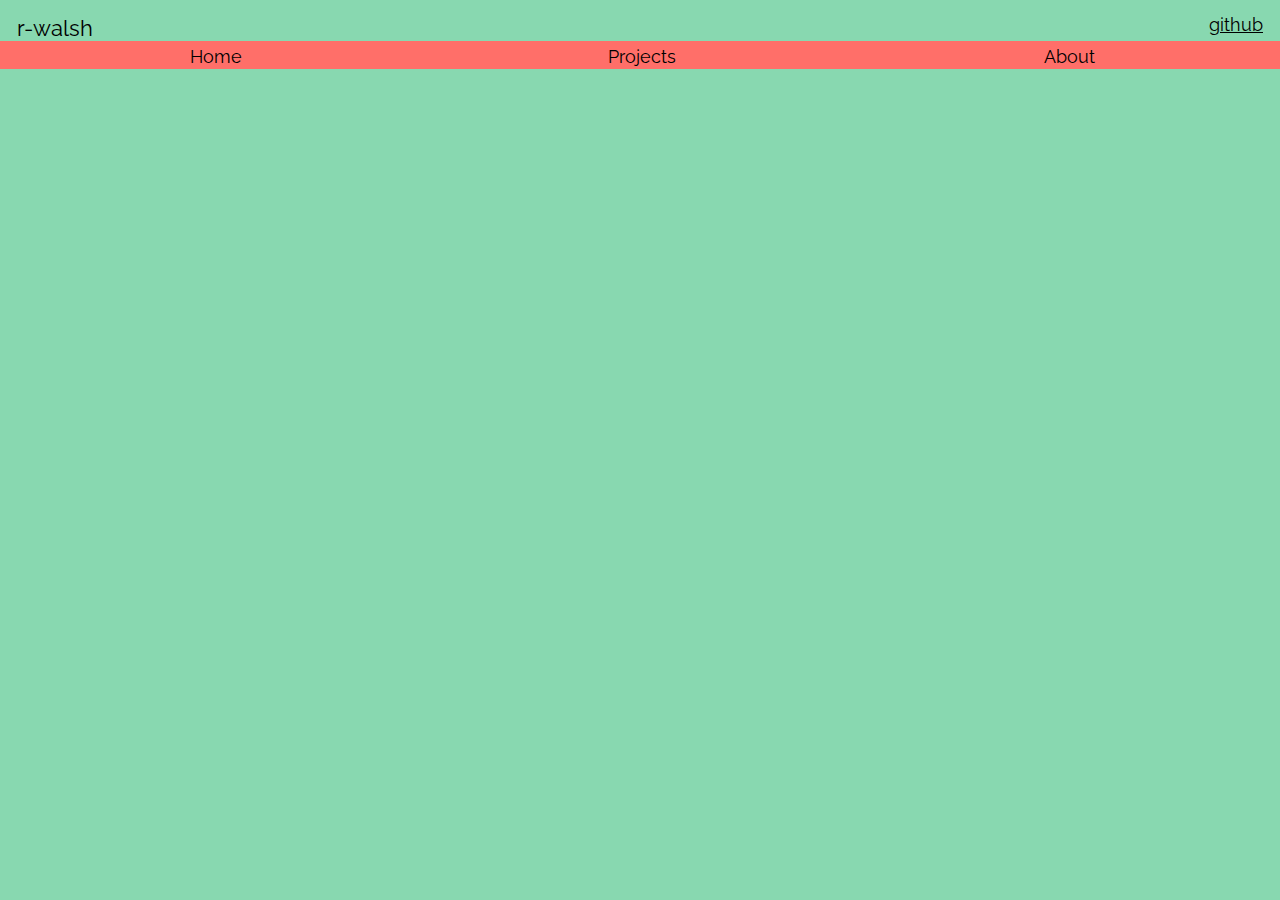
==== index.html @ cf57da19 "Initial commit. Only basics so far." ====
<!DOCTYPE html>
<html lang="en">
<head>
	<meta charset="UTF-8">
	<title>LearnFlexBox</title>
	<link rel="stylesheet" type="text/css" href="styles.css" />
	<link href='http://fonts.googleapis.com/css?family=Raleway:400,700' rel='stylesheet' type='text/css'>

</head>
<body>

<div id="header">

	<div id="logo">r-walsh</div>

	<a id="github" href="https://github.com/r-walsh">github</a>

	<ul id="nav-bar">
		<li class="nav-item"><a href="index.html">Home</a></li>
		<li class="nav-item"><a href="projects.html">Projects</a></li>
		<li class="nav-item"><a href="about.html">About</a></li>
	</ul>

</div>


<script src="jquery.js" type="text/javascript"></script>
<script src="main.js" type="text/javascript"></script>	

</body>
</html>
---- styles.css ----
/* http://www.color-hex.com/color-palette/895 */

body {
	margin: 0;
	padding: 0;
	background-color: #88d8b0;
	font-family: 'Raleway', sans-serif;
	overflow: visible;
}
a, li, ul, div {
	margin: 0;
	padding: 0;
}
#header {
	width: 100%;
	height: 100px;
	font-size: 1.4em;
}
#logo {
	margin: 15px 0 0 17px;
	display: inline-block;
}
#github {
	float: right;
	display: inline-block;
	margin: 14px 17px 0 0;
	color: black;
	font-size: .8em;
}
#nav-bar {
	list-style: none;
	display: flex;
    justify-content: space-around;
    align-content: center;
    align-items: center;
	height: 28px;
	width: 100%;
	background-color: #ff6f69;
}
.nav-item {
	float: left;
	margin: 3px 0 0 5px;	
	font-size: .8em;
	background-color: #ff6f69;
	border-radius: 2px;
	width: 200px;
	text-align: center;
}
.nav-item a {
	text-decoration: none;
	color: black;
}
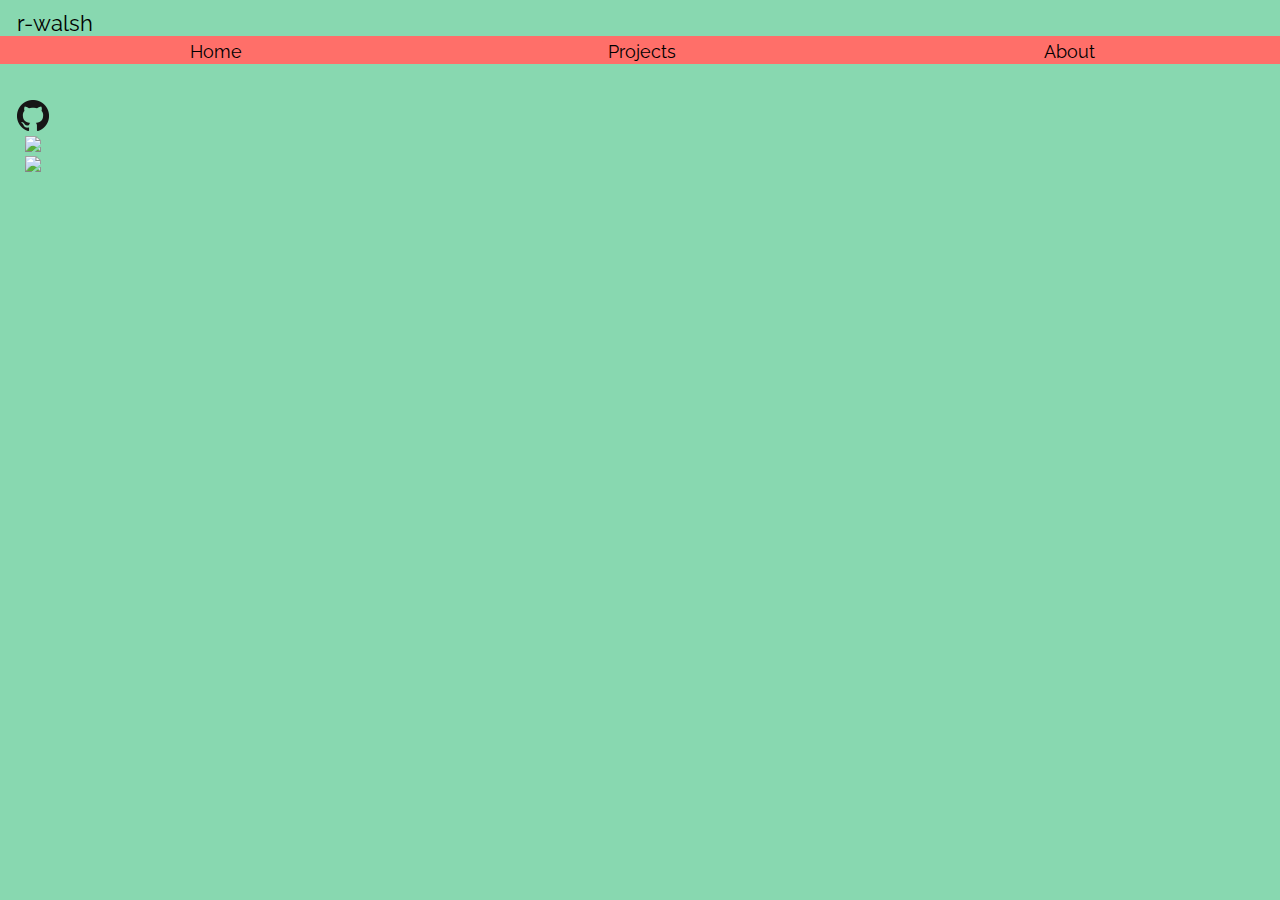
==== commit 9cafc8ad: "Added public profile container and logo links" ====
--- a/index.html
+++ b/index.html
@@ -2,18 +2,18 @@
 <html lang="en">
 <head>
 	<meta charset="UTF-8">
-	<title>LearnFlexBox</title>
+	<title>r-walsh</title>
 	<link rel="stylesheet" type="text/css" href="styles.css" />
 	<link href='http://fonts.googleapis.com/css?family=Raleway:400,700' rel='stylesheet' type='text/css'>
 
 </head>
 <body>
 
+
 <div id="header">
 
 	<div id="logo">r-walsh</div>
 
-	<a id="github" href="https://github.com/r-walsh">github</a>
 
 	<ul id="nav-bar">
 		<li class="nav-item"><a href="index.html">Home</a></li>
@@ -23,6 +23,16 @@
 
 </div>
 
+<div id="profile-container">
+	<ul id="profile-links">
+		<li class="profile-item"><a href="https://github.com/r-walsh"><img src="GitHub-Mark-32px.png" /></a></li>
+		<li class="profile-item"><a href="https://www.linkedin.com/pub/ryan-walsh/a2/669/175"><img src="https://static.licdn.com/scds/common/u/img/webpromo/btn_in_20x15.png"></a></li>
+		<li class="profile-item"><a href="https://twitter.com/_rtwalsh"><img src="twitterlogo.png"</a></li>
+	</ul>
+</div>
+
+
+
 
 <script src="jquery.js" type="text/javascript"></script>
 <script src="main.js" type="text/javascript"></script>	
--- a/styles.css
+++ b/styles.css
@@ -17,15 +17,8 @@
 	font-size: 1.4em;
 }
 #logo {
-	margin: 15px 0 0 17px;
+	margin: 10px 0 0 17px;
 	display: inline-block;
-}
-#github {
-	float: right;
-	display: inline-block;
-	margin: 14px 17px 0 0;
-	color: black;
-	font-size: .8em;
 }
 #nav-bar {
 	list-style: none;
@@ -49,4 +42,14 @@
 .nav-item a {
 	text-decoration: none;
 	color: black;
-}+}
+#profile-container {
+	height: 95px;
+	width: 36px;
+	position: fixed;
+	left: 15px;
+}
+#profile-links {
+	list-style: none;
+	text-align: center;
+}
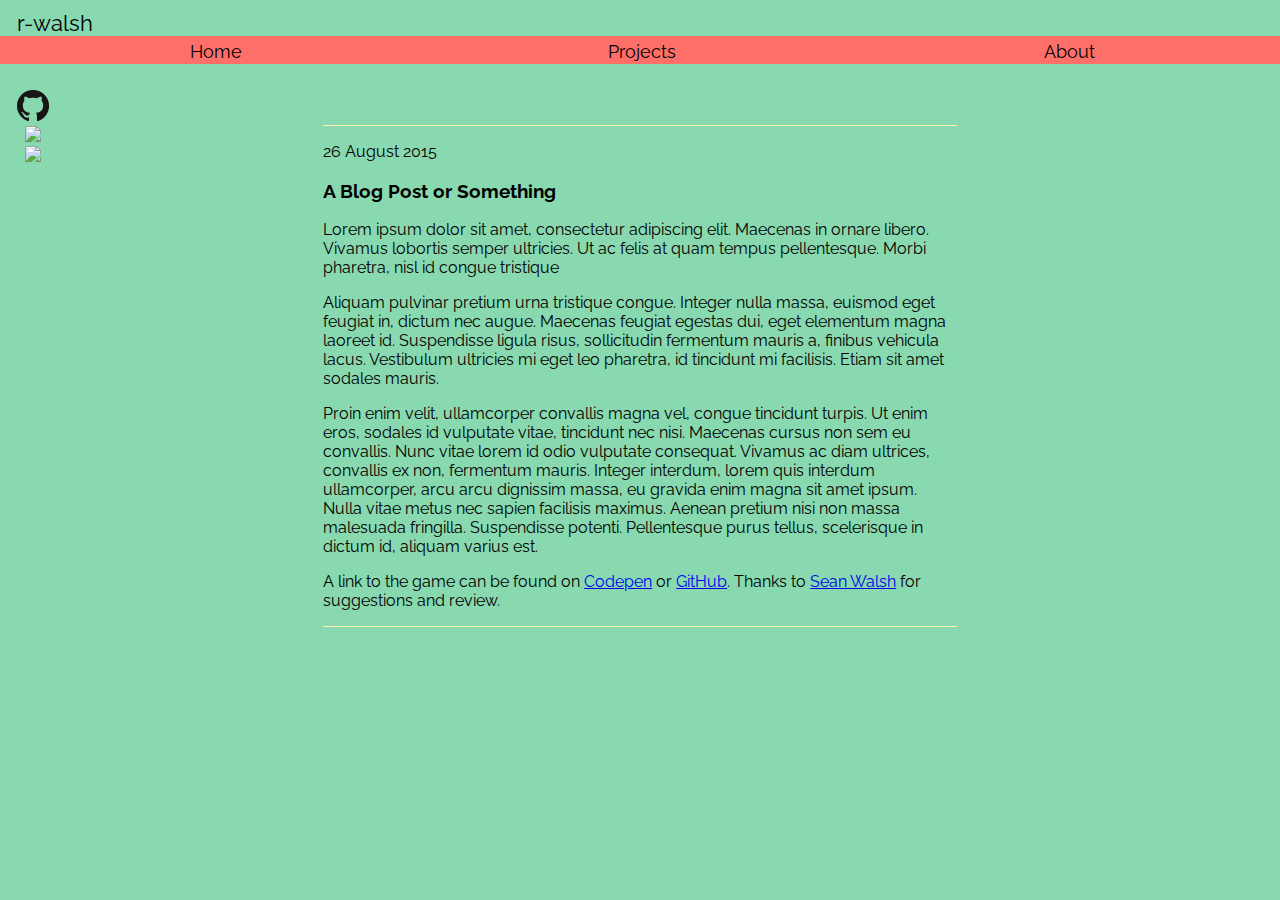
==== commit 71dae33f: "The bones are completed, needs content and review." ====
--- a/index.html
+++ b/index.html
@@ -27,8 +27,31 @@
 	<ul id="profile-links">
 		<li class="profile-item"><a href="https://github.com/r-walsh"><img src="GitHub-Mark-32px.png" /></a></li>
 		<li class="profile-item"><a href="https://www.linkedin.com/pub/ryan-walsh/a2/669/175"><img src="https://static.licdn.com/scds/common/u/img/webpromo/btn_in_20x15.png"></a></li>
-		<li class="profile-item"><a href="https://twitter.com/_rtwalsh"><img src="twitterlogo.png"</a></li>
+		<li class="profile-item"><a href="https://twitter.com/_rtwalsh"><img src="twitterlogo.png"/></a></li>
 	</ul>
+</div>
+
+<div id="post-wrapper">
+	
+	<div class="post">
+		<p class="date">26 August 2015</p>
+		<h3 class="post-title">A Blog Post or Something</h3>
+		<p class="post-content">
+			 Lorem ipsum dolor sit amet, consectetur adipiscing elit. Maecenas in ornare libero. Vivamus lobortis semper ultricies. Ut ac felis at quam tempus pellentesque. Morbi pharetra, nisl id congue tristique
+		</p>
+		<p class="post-content">
+			Aliquam pulvinar pretium urna tristique congue. Integer nulla massa, euismod eget feugiat in, dictum nec augue. Maecenas feugiat egestas dui, eget elementum magna laoreet id. Suspendisse ligula risus, sollicitudin fermentum mauris a, finibus vehicula lacus. Vestibulum ultricies mi eget leo pharetra, id tincidunt mi facilisis. Etiam sit amet sodales mauris.
+		</p>
+		<p class="post-content">
+			Proin enim velit, ullamcorper convallis magna vel, congue tincidunt turpis. Ut enim eros, sodales id vulputate vitae, tincidunt nec nisi. Maecenas cursus non sem eu convallis. Nunc vitae lorem id odio vulputate consequat. Vivamus ac diam ultrices, convallis ex non, fermentum mauris. Integer interdum, lorem quis interdum ullamcorper, arcu arcu dignissim massa, eu gravida enim magna sit amet ipsum. Nulla vitae metus nec sapien facilisis maximus. Aenean pretium nisi non massa malesuada fringilla. Suspendisse potenti. Pellentesque purus tellus, scelerisque in dictum id, aliquam varius est. 
+		</p>
+
+		<p class="post-content">
+			A link to the game can be found on <a href="http://codepen.io/r-walsh/pen/JYPYPo">Codepen</a> or <a href="https://github.com/r-walsh/ColorGame">GitHub</a>. Thanks to <a href="swalsh.org">Sean Walsh</a> for suggestions and review.
+		</p>
+		
+	</div>
+
 </div>
 
 
--- a/styles.css
+++ b/styles.css
@@ -48,8 +48,37 @@
 	width: 36px;
 	position: fixed;
 	left: 15px;
+	top: 10%;
 }
 #profile-links {
 	list-style: none;
 	text-align: center;
 }
+/* These are only on index and projects pages */
+#post-wrapper {
+	width: 55%;
+	min-height: 500px;
+	margin: 0 auto;
+}
+.post {
+	margin: 25px auto;
+	border-top: 1px solid #ffeead;
+	border-bottom: 1px solid #ffeead;
+	width: 90%;
+}
+/* These are for the about page */
+#about-wrapper {
+	width: 50%;
+	margin: 80px auto;
+}
+#pic-of-me {
+	background-color: black;
+	width: 150px;
+	height: 150px;
+	border-radius: 50%;
+	margin: 0 auto 55px auto;
+}
+
+
+
+
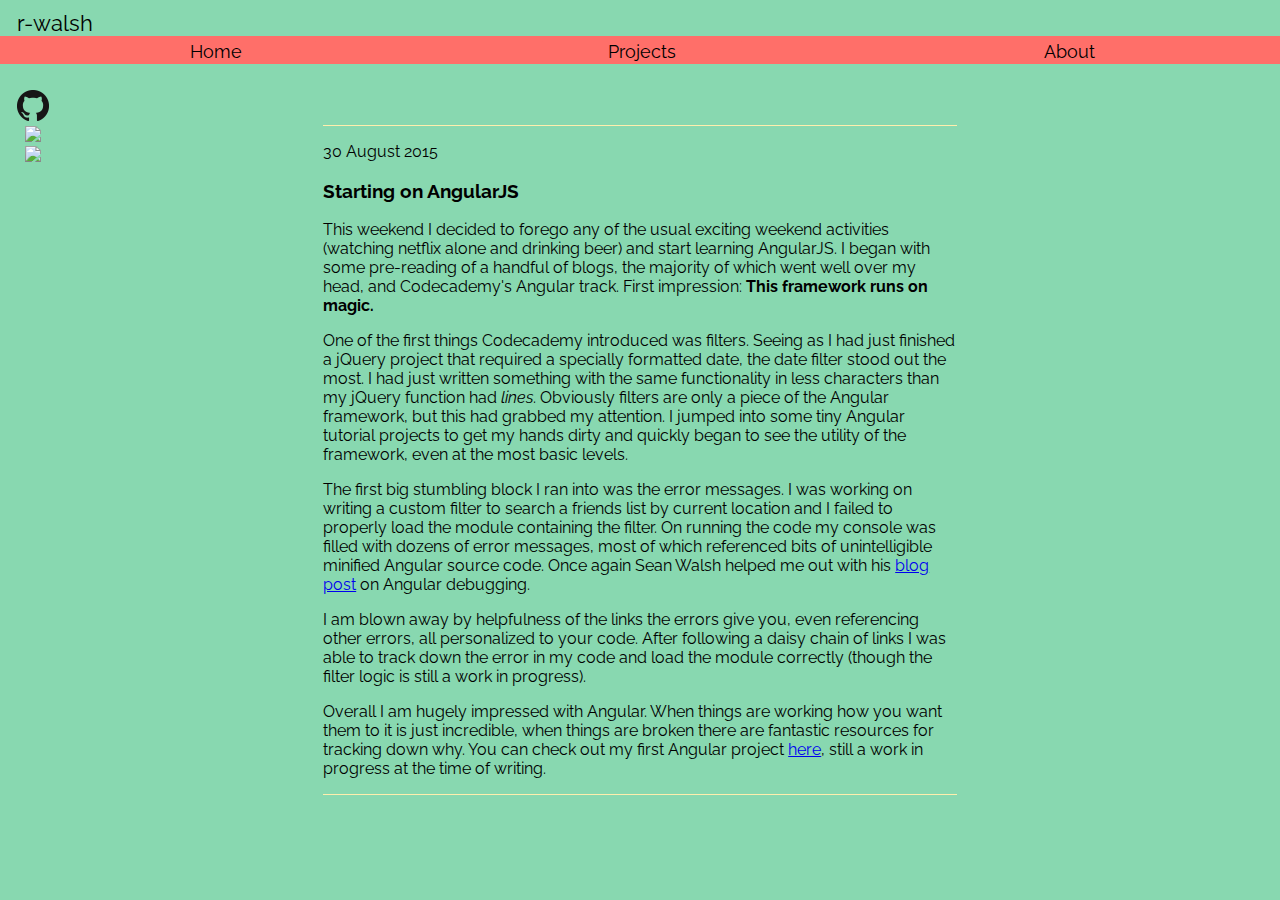
==== commit e70da2ac: "Updated blog post" ====
--- a/index.html
+++ b/index.html
@@ -34,20 +34,20 @@
 <div id="post-wrapper">
 	
 	<div class="post">
-		<p class="date">26 August 2015</p>
-		<h3 class="post-title">A Blog Post or Something</h3>
+		<p class="date">30 August 2015</p>
+		<h3 class="post-title">Starting on AngularJS</h3>
 		<p class="post-content">
-			 Lorem ipsum dolor sit amet, consectetur adipiscing elit. Maecenas in ornare libero. Vivamus lobortis semper ultricies. Ut ac felis at quam tempus pellentesque. Morbi pharetra, nisl id congue tristique
+			 This weekend I decided to forego any of the usual exciting weekend activities (watching netflix alone and drinking beer) and start learning AngularJS. I began with some pre-reading of a handful of blogs, the majority of which went well over my head, and Codecademy's Angular track. First impression: <b>This framework runs on magic.</b>
 		</p>
 		<p class="post-content">
-			Aliquam pulvinar pretium urna tristique congue. Integer nulla massa, euismod eget feugiat in, dictum nec augue. Maecenas feugiat egestas dui, eget elementum magna laoreet id. Suspendisse ligula risus, sollicitudin fermentum mauris a, finibus vehicula lacus. Vestibulum ultricies mi eget leo pharetra, id tincidunt mi facilisis. Etiam sit amet sodales mauris.
+			One of the first things Codecademy introduced was filters. Seeing as I had just finished a jQuery project that required a specially formatted date, the date filter stood out the most. I had just written something with the same functionality in less characters than my jQuery function had <em>lines</em>. Obviously filters are only a piece of the Angular framework, but this had grabbed my attention. I jumped into some tiny Angular tutorial projects to get my hands dirty and quickly began to see the utility of the framework, even at the most basic levels.		
 		</p>
 		<p class="post-content">
-			Proin enim velit, ullamcorper convallis magna vel, congue tincidunt turpis. Ut enim eros, sodales id vulputate vitae, tincidunt nec nisi. Maecenas cursus non sem eu convallis. Nunc vitae lorem id odio vulputate consequat. Vivamus ac diam ultrices, convallis ex non, fermentum mauris. Integer interdum, lorem quis interdum ullamcorper, arcu arcu dignissim massa, eu gravida enim magna sit amet ipsum. Nulla vitae metus nec sapien facilisis maximus. Aenean pretium nisi non massa malesuada fringilla. Suspendisse potenti. Pellentesque purus tellus, scelerisque in dictum id, aliquam varius est. 
+			The first big stumbling block I ran into was the error messages. I was working on writing a custom filter to search a friends list by current location and I failed to properly load the module containing the filter. On running the code my console was filled with dozens of error messages, most of which referenced bits of unintelligible minified Angular source code. Once again Sean Walsh helped me out with his <a href="http://swalsh.org/blog/2014/07/01/quick-tip-angular-debugging/">blog post</a> on Angular debugging.
 		</p>
-
+			I am blown away by helpfulness of the links the errors give you, even referencing other errors, all personalized to your code. After following a daisy chain of links I was able to track down the error in my code and load the module correctly (though the filter logic is still a work in progress).
 		<p class="post-content">
-			A link to the game can be found on <a href="http://codepen.io/r-walsh/pen/JYPYPo">Codepen</a> or <a href="https://github.com/r-walsh/ColorGame">GitHub</a>. Thanks to <a href="swalsh.org">Sean Walsh</a> for suggestions and review.
+			Overall I am hugely impressed with Angular. When things are working how you want them to it is just incredible, when things are broken there are fantastic resources for tracking down why. You can check out my first Angular project <a href="https://github.com/r-walsh/angular-friends">here</a>, still a work in progress at the time of writing.
 		</p>
 		
 	</div>
